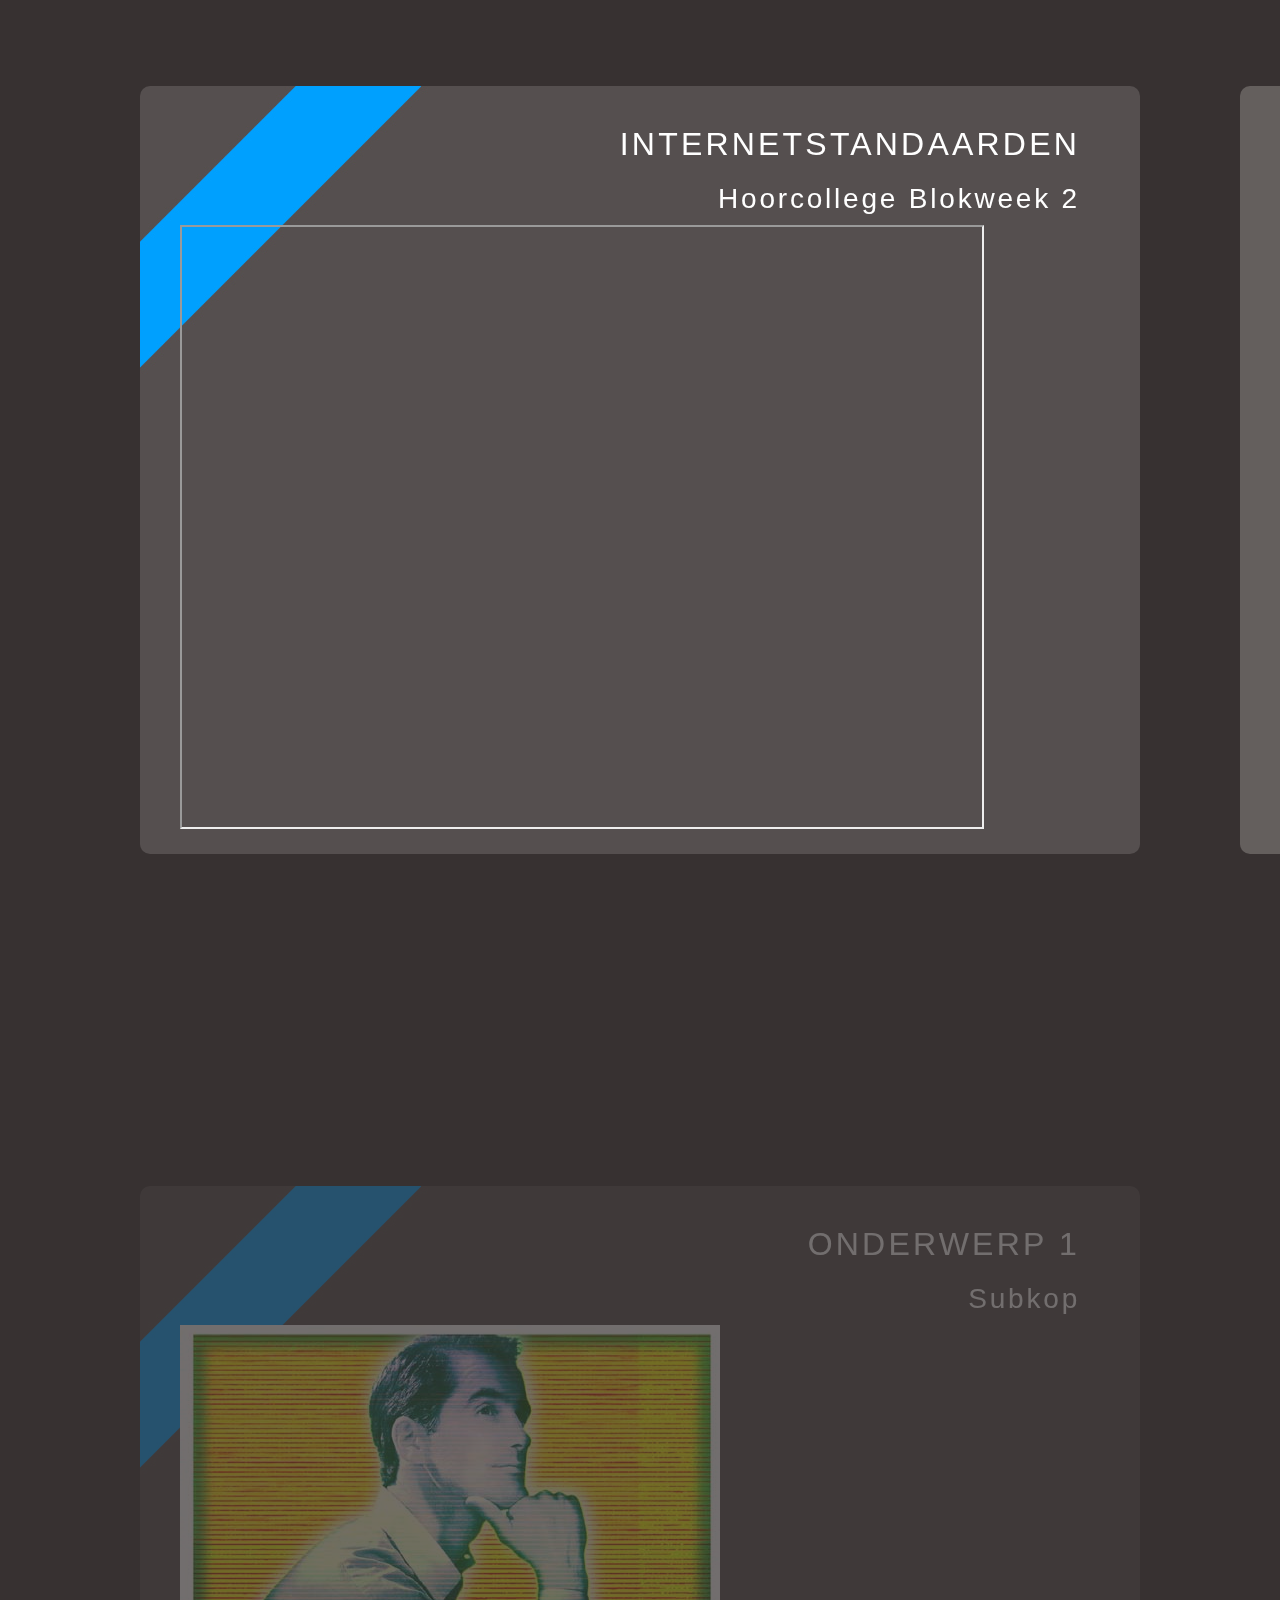
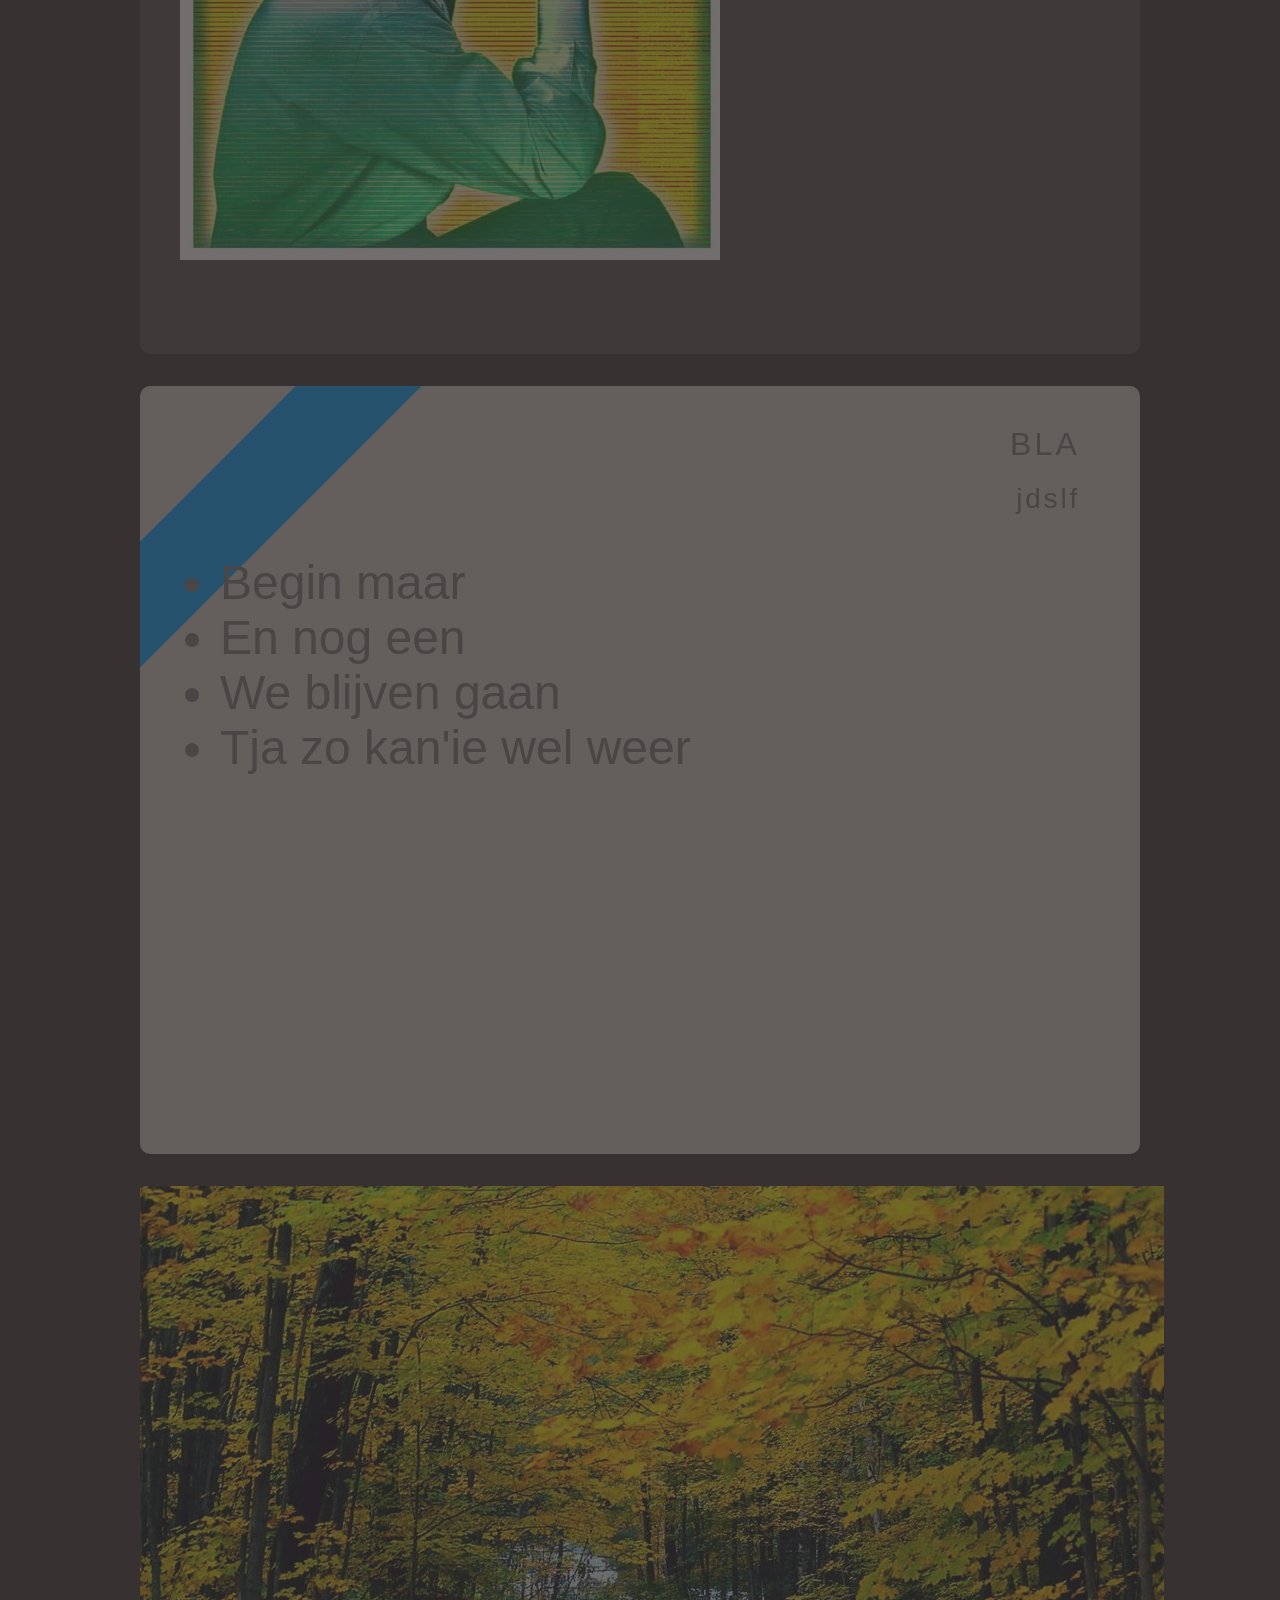
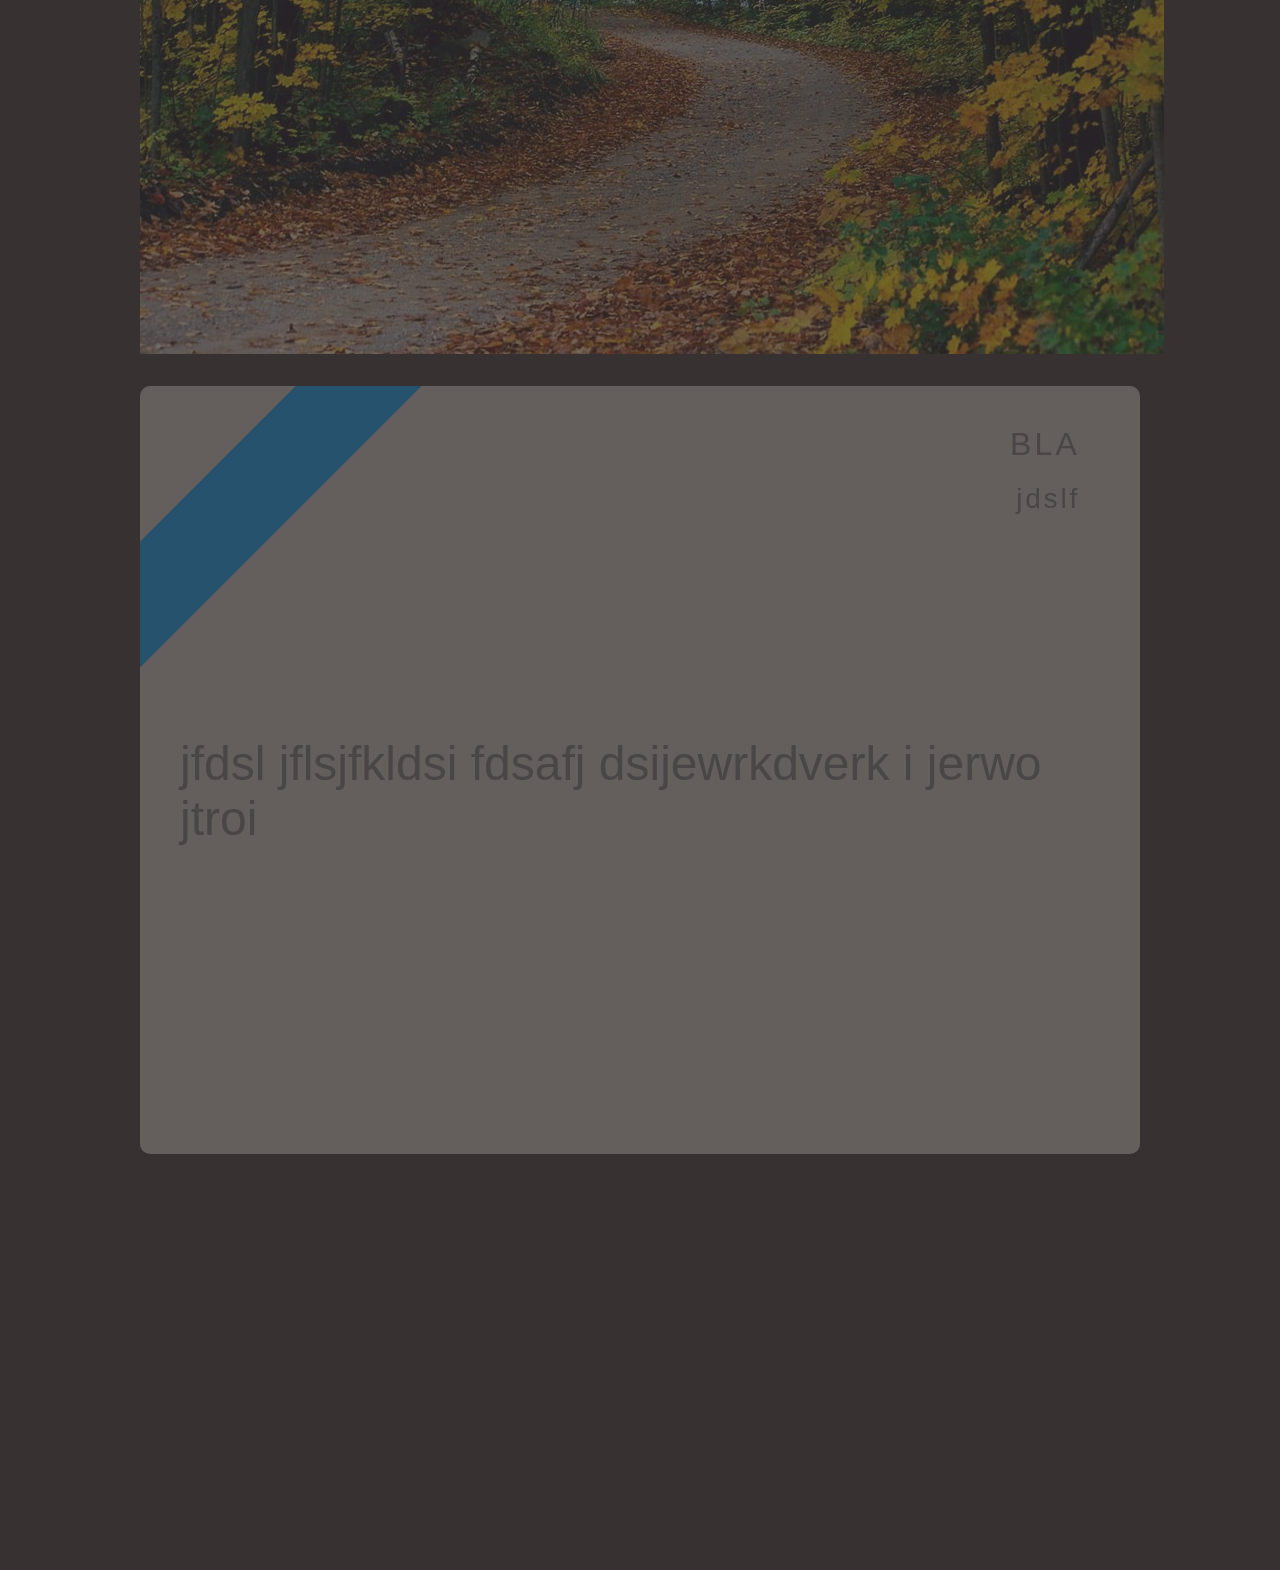
==== hc_template/index.html @ e51bae9c "Aanpassingen aan template en hoorcollege 1" ====
<!doctype html>
<html>
<head>
    <meta charset="utf-8" />
    <title>Test presenteren met impress.js (credits to Bartek Szopka  - http://bartaz.github.com/impress.js/#/bored )</title>
    <meta name="description" content="" />
    <meta name="author" content="Sonja Rouwhorst" />
    <link href="static/css/style.css" rel="stylesheet" />
</head>
<body class="impress-not-supported">
<!--
    This fallback message is only visible when there is `impress-not-supported` class on body.
-->
<section class="fallback-message">
    <p>Your browser <b>doesn't support the features required</b> by impress.js, so you are presented with a simplified version of this presentation.</p>
    <p>For the best experience please use the latest <b>Chrome</b>, <b>Safari</b> or <b>Firefox</b> browser.</p>
</section>

<!-- the parametere data-transition-duration sets the number of miliseconds for a transition -->
<section id="impress" data-transition-duration="1000">
    <!--
        
        All the possible attributes used to position presentation steps, are:
        
        * `data-x`, `data-y`, `data-z` - they define the position of **the center** of step element on
            the canvas in pixels; their default value is 0;
        * `data-rotate-x`, `data-rotate-y`, 'data-rotate-z`, `data-rotate` - they define the rotation of
            the element around given axis in degrees; their default value is 0; `data-rotate` and `data-rotate-z`
            are exactly the same;
        * `data-scale` - defines the scale of step element; default value is 1
        
        These values are used by impress.js in CSS transformation functions, so for more information consult
        CSS transfrom docs: https://developer.mozilla.org/en/CSS/transform
        
    -->

<!-- INTRO -->

    <section id="first" class="step slide darkHTML" data-x="-2200" data-y="-2200">
        <h1>Internetstandaarden</h1>
        <h2>Hoorcollege Blokweek 2</h2>
        <iframe width="800" height="600" src="https://developer.mozilla.org/media/uploads/demos/M/i/Mircea%20Piturca/2bb5c1d8974e5f4a3ae1b3b16e5425be/css-tricks_1309212661_demo_package/index.html" ></iframe>
    </section>

    <section id="weekoverzicht" class="step slide" data-x="-1100" data-y="-2200">
        <h1>Weekoverzicht Internetstandaarden</h1>
        <table class="verticalLines">
            <thead>
                <tr><th>&nbsp;</th><th>HC</th><th>WG</th></tr>
            </thead>
            <tbody>
                <tr>
                    <th>Blokweek 1</th>
                    <td class="lessImportant">CMD AAN!</td>
                    <td class="lessImportant">CMD AAN!</td>
                </tr>
                <!-- Zoom in op deze rij -->
                <tr class="zoom">
                    <th>Blokweek 2</th>
                    <td>DE ZOEKTOCHT NAAR BETEKENIS - Semantiek<br />
                        HOE MAAK JE HTML OP - Praktisch<br />
                        DAT IS DOM! - HTML basis</td>
                    <td>Drieluik oefening analyse<br />
                        Tools<br />
                        Eerste website maken<br />
                    </td>
                </tr>
                <tr>
                    <th>Blokweek 3</th>
                    <td>ALGEMEEN BESCHAAFD HTML - Syntax vs. semantiek<br />
                        FUT (Frequently Used Tags) - Content structuur aangeven<br />
                        A BOX IN A BOX IN A BOX ... - Block vs. inline vs. invisible<br />
                        DON'T BELIEVE THE HYPE - nieuwe html5 elementen<br />
                    </td>
                    <td>Criteria vaststellen met klas<br />
                        Huiswerk bespreken<br />
                        Onderzoek menustijlen<br />
                    </td>
                </tr>
                <tr>
                    <th>Blokweek 4</th>
                    <td>DIVIDE ET IMPERA – Scheiding vormgeving, inhoud en gedrag<br />
                        HOE PAS JE CSS TOE - Praktisch<br />
                        SELECTA – Hoe selecteer je elementen<br />
                        MOOIE DINGEN MAKEN - Over kleur en typografie 
                    </td>
                    <td>Wireframes schetsen<br />
                        HTML template maken<br />
                        Demo one-column en two-column layout<br />
                    </td>
                </tr>
                <tr>
                    <th>Blokweek 5</th>
                    <td>LoVe HAte YOUR LINKS - Pseudo classes<br />
                        DE LEEGTE IS JE VRIEND - Box model<br />
                        LEG HET NEER - layout
                    </td>
                    <td>Presentaties html templates<br />
                        Vlakverdeling oefening<br />
                        Grove vlakverdeling met CSS<br />
                    </td>
                </tr>
                <tr>
                    <th>Blokweek 6</th>
                    <td>IMAGINE THAT! – invoegen van afbeeldingen<br />
                        UPLOAD – Publiceren van jouw website<br />
                        CSS3 FROM HELL – the perks and the prefix hell of CSS3<br />
                        GOED GEDRAG WORDT BELOOND - Javascript intro
                    </td>
                    <td>CSS oog voor detail<br />
                        jQuery<br />
                    </td>
                </tr>
                <tr>
                    <th>Blokweek 7</th>
                    <td>OVER HET SNEL DOCH SLORDIG INZETTEN VAN JAVASCRIPT - JQuery<br />
                        MANIPULEER JE DOM - Luisteren naar en inspelen op gebeurtenissen<br />
                    </td>
                    <td>Werken aan eindopdracht
                    </td>
                </tr>
                <tr>
                    <th>Blokweek 8</th>
                    <td class="lessImportant">Herfstreces</td>
                    <td class="lessImportant">Herfstreces</td>
                </tr>
                <tr>
                    <th>Blokweek 9</th>
                    <td>SYMPOSIUM: STUDENTEN PRESENTEREN<br />
                        VOORBEREIDING OP TENTAMEN<br />
                        VEELGESTELDE VRAGEN OVER WEBSITE<br />
                    </td>
                    <td><strong>Verplichte werkgroep!</strong><br />
                        Elkaars website beoordelen.
                    </td>
                </tr>
                <tr>
                    <th>Blokweek 10</th>
                    <td><strong>Toetsweek</strong></td>
                    <td class="lessImportant">Toetsweek - geen lessen</td>
                </tr>
            </tbody>
        </table>
    </section>

    <section id="iets" class="step slide lightHTML" data-x="0" data-y="-2200">
        <h1>Een kop</h1>
        <h2>Subkop</h2>
        <p class="fullscreen">Dit is een heel interessante regel tekst.</p>
    </section>

    <section id="ietsAnimerends" class="step slide lightHTML" data-x="1100" data-y="-2200">
        <h1>Een kop</h1>
        <h2>Subkop</h2>
        <p class="fullscreen">En nog zoiets leuks. Met een <br /><strong id="zoom">animatietje</strong> waarin wat <strong id="up">gebeurt</strong></p>
    </section>

    <section id="overview" class="step" data-x="0" data-y="0" data-scale="8">
    </section>

<!-- ONDERWERP 1 -->

    <section id="onderwerp1" class="step slide darkHTML" data-x="-2200" data-y="-1100">
        <h1>Onderwerp 1</h1>
        <h2>Subkop</h2>
        <p><img src="media/images/interesting.jpg" alt="interesting" /></p>
    </section>

    <section class="step slide lightHTML" data-x="-2200" data-y="-300">
        <h1>bla</h1>
        <h2>jdslf</h2>
        <ul>
            <li>Begin maar</li>
            <li>En nog een</li>
            <li>We blijven gaan</li>
            <li>Tja zo kan'ie wel weer</li>
        </ul>
    </section>

    <section class="step slide" data-x="-2200" data-y="500">
        <img src="media/images/img1.jpg" alt="" />
    </section>

    <section class="step slide lightHTML" data-x="-2200" data-y="1300">
        <h1>bla</h1>
        <h2>jdslf</h2>
        <p class="fullscreen">jfdsl jflsjfkldsi fdsafj dsijewrkdverk i jerwo jtroi</p>
    </section>

<!-- ONDERWERP 2 -->

    <section id="onderwerp2" class="step slide darkHTML" data-x="-800" data-y="-1100">
        <h1>Onderwerp 2</h1>
        <h2>Subkop</h2>
        <p class="fullscreen">dfjkldsfjlasfjdkl j jlkfdsjlkero nlifjiljdsfl jlf</p>
    </section>

    <section class="step slide" data-x="-800" data-y="-300">
        <img src="media/images/img2.jpg" alt="" />
    </section>

    <section class="step slide lightHTML" data-x="-800" data-y="500">
        <h1>bla</h1>
        <h2>jdslf</h2>
        <p class="fullscreen">jfdsl jflsjfkldsi fdsafj dsijewrkdverk i jerwo jtroi</p>
    </section>

<!-- ONDERWERP 3 -->

    <section id="onderwerp3" class="step slide darkHTML" data-x="600" data-y="-1100">
        <h1>Onderwerp 3</h1>
        <h2>Subkop</h2>
        <p class="fullscreen">Laatste onderwerp pfoeh...</p>
    </section>

    <section class="step slide" data-x="600" data-y="-300">
        <img src="media/images/img3.jpg" alt="" />
    </section>

    <section class="step slide lightHTML" data-x="600" data-y="500">
        <img src="media/images/img4.jpg" alt="" />
    </section>

<!-- SAMENVATTING EN HUISWERK -->

    <section class="step slide summaryHTML" data-rotate="90" data-x="2000" data-y="500">
        <h1>Samenvatting</h1>
        <ul>
            <li>kfdslj</li>
            <li>jsfdkl</li>
        </ul>
    </section>

    <section class="step slide darkNeutral" data-rotate="90" data-x="2000" data-y="1600">
        <h1>Huiswerk</h1>
        <p class="fullscreen">Lezen hoofdstuk 8 t/m 10</p>
    </section>

</section>

<!-- DIT AANZETTEN ALS VOOR STUDENTEN ONLINE KOMT
<section class="hint">
    <p>Use a spacebar or arrow keys to navigate</p>
</section>
-->

<!-- Impress is gemaakt door Bartek Szopka  - http://bartaz.github.com/impress.js/#/bored  -->
<script type="text/javascript" src="static/js/impress.js"></script>
<script>impress().init();</script>
<script type="text/javascript" src="static/js/cmdfuncties.js"></script>

</body>
</html>
---- hc_template/static/css/style.css ----
/* *************************
 * GENERAL STUFF
 ***************************/
 /* a little resetting of the browswer stylesheet */
* {
    margin:0;
    padding:0;
}
/* HTML5 display-role reset for older browsers */
article, aside, details, figcaption, figure, footer, header, hgroup, menu, nav, section {
    display: block;
}
body {
    min-height: 740px;
    background-color: rgb(55,49,49);
    font-family:helvetica,sans-serif;
    font-size: 22px;
}
strong {
    text-transform: uppercase;
}

h1,h2,h3 {
    color:inherit;
    letter-spacing: 0.1em;
    font-weight: normal;
}
h1 {
    text-align: right;
    font-size: 32px;
    text-transform: uppercase;
    margin: 40px 60px 20px 20px;
}
h2 {
    text-align: right;
    font-size:28px;
    margin-bottom: 10px;
    margin-right: 60px;
}
h3 {
    margin-left: 40px;
    font-size:24px;
}
a {
    text-decoration: none;
    color:rgb(0,160,254);
}
a:hover, a:focus {
    color:rgb(0,130,224);
}
iframe {
    margin-left: 40px;
}
ul, ol {
    margin: 40px 40px 40px 80px;
    font-size:48px;
}
p {
    margin: 0px 40px;
 }
.fullscreen {
    position:absolute;
    top:350px;
    font-size:48px;
}    
.html {
    color:rgb(0,160,254);
    font-family:courier, monospace;
}
.css {
    color:rgb(244,74,123);
    font-family:courier, monospace;
}
.lessImportant {
    color:rgb(120,120,120);
    font-style:italic;
}
/*******************************
 * FALLBACK MESSAGE
  ******************************/
.fallback-message {
    font-family: sans-serif;
    line-height: 1.3;
    
    width: 780px;
    padding: 10px 10px 0;
    margin: 20px auto;

    border: 1px solid #E4C652;
    border-radius: 10px;
    background: #EEDC94;
}

.fallback-message p {
    margin-bottom: 10px;
}

.impress-supported .fallback-message {
    display: none;
}

/***************************************
 * SLIDE
 ***************************************/
.slide {
    display: block;
    width: 1024px;
    height: 768px;
    background-color: rgb(208,203,199);
    color: rgb(120,120,120);
    border-radius: 10px;
}
.lightJS {
    background-repeat: no-repeat;
    background-image: url(../images/lightJS.jpg);
}
.lightHTML {
    background-repeat: no-repeat;
    background-image: url(../images/lightHTML.jpg);
}
.lightCSS {
    background-repeat: no-repeat;
    background-image: url(../images/lightCSS.jpg);
}
.darkJS {
    color: white;
    background-color: rgb(85,79,79);
    background-repeat: no-repeat;
    background-image: url(../images/darkJS.jpg);
}
.darkNeutral {
    color: white;
    background-color: rgb(85,79,79);
    background-repeat: no-repeat;
    background-image: url(../images/darkNeutral.jpg);
}
.darkHTML {
    color: white;
    background-color: rgb(85,79,79);
    background-repeat: no-repeat;
    background-image: url(../images/darkHTML.jpg);
}
.darkCSS {
    color: white;
    background-color: rgb(85,79,79);
    background-repeat: no-repeat;
    background-image: url(../images/darkCSS.jpg);
}
.summaryHTML {
    background-color: rgb(0,160,254);
    color:white;
}
.summaryCSS {
    background-color: rgb(244,74,123);
    color:white;
}

/*********************
 *  TABLES
 *********************/
table {
    margin:0px 20px 20px 40px;
}
th {
    padding:10px;
    vertical-align: top;
    text-align: left;
    text-transform: uppercase;
    letter-spacing: 0.1em;
    font-weight: normal;
    color:rgb(80,80,80);
    font-size: 14px;
    border-bottom:1px solid rgb(120,120,120);
}
td {
    color:rgb(80,80,80);
    font-size:11px;
    padding:10px;
    border-bottom:1px dotted rgb(120,120,120);
    vertical-align: top;
}
.verticalLines th {
    text-align: center;
    vertical-align: middle;
    border:0;
    background-color: rgb(208,203,199);
}
.verticalLines td {
    padding:10px;
    width:300px;
    vertical-align: middle;
    -webkit-border-radius: 6px;
            border-radius: 6px;
    -moz-background-clip: padding; -webkit-background-clip: padding-box; background-clip: padding-box;
}
.verticalLines td:nth-child(even) {
    background-color: rgb(244,74,123);
    background-image: -webkit-gradient(linear, left top, left bottom, from(rgb(244,74,123)), to(rgb(255,94,143)));
    background-image: -webkit-linear-gradient(top, rgb(244,74,123), rgb(255,94,143));
    background-image:    -moz-linear-gradient(top, rgb(244,74,123), rgb(255,94,143));
    background-image:      -o-linear-gradient(top, rgb(244,74,123), rgb(255,94,143));
    background-image:         linear-gradient(to bottom, rgb(244,74,123), rgb(255,94,143));
}
.verticalLines td:nth-child(odd) {
    background-color: rgb(0,206,254);
    background-image: -webkit-gradient(linear, left top, left bottom, from(rgb(0,206,254)), to(rgb(20,226,255)));
    background-image: -webkit-linear-gradient(top, rgb(0,206,254), rgb(20,226,255));
    background-image:    -moz-linear-gradient(top, rgb(0,206,254), rgb(20,226,255));
    background-image:      -o-linear-gradient(top, rgb(0,206,254), rgb(20,226,255));
    background-image:         linear-gradient(to bottom, rgb(0,206,254), rgb(20,226,255));
}
.verticalLines td:nth-child(odd).lessImportant, .verticalLines td:nth-child(even).lessImportant {
    background-color: rgb(178,173,169);
    background-image: -webkit-gradient(linear, left top, left bottom, from(rgb(178,173,169)), to(rgb(198,193,189)));
    background-image: -webkit-linear-gradient(top, rgb(178,173,169), rgb(198,193,189));
    background-image:    -moz-linear-gradient(top, rgb(178,173,169), rgb(198,193,189));
    background-image:      -o-linear-gradient(top, rgb(178,173,169), rgb(198,193,189));
    background-image:         linear-gradient(to bottom, rgb(178,173,169), rgb(198,193,189));
}

/******************************
 * STEPS
 ******************************/

.step {
    position: relative;
    width: 1000px;
    margin: 20px auto;
}

.impress-enabled .step {
    opacity: 0.3;

    -webkit-transition: opacity 1s;
    -moz-transition:    opacity 1s;
    -ms-transition:     opacity 1s;
    -o-transition:      opacity 1s;
    transition:         opacity 1s;
}

.impress-enabled .step.active { 
    opacity: 1 
}


/*************************************
  * UNIQUE STEPS
  ************************************/

#weekoverzicht.present .zoom {
    -webkit-transition: 0.5s;
    -moz-transition:    0.5s;
    -ms-transition:     0.5s;
    -o-transition:      0.5s;
    transition:         0.5s;

    -webkit-transform: scale(1.5);
    -moz-transform:    scale(1.5);
    -ms-transform:     scale(1.5);
    -o-transform:      scale(1.5);
    transform:         scale(1.5);

    -webkit-transition-delay: 2.0s;
    -moz-transition-delay:    2.0s;
    -ms-transition-delay:     2.0s;
    -o-transition-delay:      2.0s;
    transition-delay:         2.0s;
}

#ietsAnimerends strong {
    display: inline-block;
    -webkit-transition: 0.5s;
    -moz-transition:    0.5s;
    -ms-transition:     0.5s;
    -o-transition:      0.5s;
    transition:         0.5s;
}
#ietsAnimerends.present #zoom{
    -webkit-transform: scale(1.1);
    -moz-transform:    scale(1.1);
    -ms-transform:     scale(1.1);
    -o-transform:      scale(1.1);
    transform:         scale(1.1);

    -webkit-transition-delay: 0.5s;
    -moz-transition-delay:    0.5s;
    -ms-transition-delay:     0.5s;
    -o-transition-delay:      0.5s;
    transition-delay:         0.5s;
}
#ietsAnimerends.present #up{
     -webkit-transform: translateY(-10px);
    -moz-transform:    translateY(-10px);
    -ms-transform:     translateY(-10px);
    -o-transform:      translateY(-10px);
    transform:         translateY(-10px);

    -webkit-transition-delay: 1s;
    -moz-transition-delay:    1s;
    -ms-transition-delay:     1s;
    -o-transition-delay:      1s;
    transition-delay:         1s;
}

#overview { display: none }

/*
    We also make other steps visible and give them a pointer cursor using the
    `impress-on-` class.
*/
.impress-on-overview .step {
    opacity: 1;
    cursor: pointer;
}

/*********************************
 * HINT
 *********************************/
.hint {
    /*
        We hide the hint until presentation is started and from browsers not supporting
        impress.js, as they will have a linear scrollable view ...
    */
    display: none;
    
    /*
        ... and give it some fixed position and nice styles.
    */
    position: fixed;
    left: 0;
    right: 0;
    bottom: 200px;
    
    background: rgba(0,0,0,0.5);
    color: #EEE;
    text-align: center;
    
    font-size: 50px;
    padding: 20px;
    
    z-index: 100;
    
    /*
        By default we don't want the hint to be visible, so we make it transparent ...
    */
    opacity: 0;
    
    /*
        ... and position it below the bottom of the screen (relative to it's fixed position)
    */
    -webkit-transform: translateY(400px);
    -moz-transform:    translateY(400px);
    -ms-transform:     translateY(400px);
    -o-transform:      translateY(400px);
    transform:         translateY(400px);

    /*
        Now let's imagine that the hint is visible and we want to fade it out and move out
        of the screen.
        
        So we define the transition on the opacity property with 1s duration and another
        transition on transform property delayed by 1s so it will happen after the fade out
        on opacity finished.
        
        This way user will not see the hint moving down.
    */
    -webkit-transition: opacity 1s, -webkit-transform 0.5s 1s;
    -moz-transition:    opacity 1s,    -moz-transform 0.5s 1s;
    -ms-transition:     opacity 1s,     -ms-transform 0.5s 1s;
    -o-transition:      opacity 1s,      -o-transform 0.5s 1s;
    transition:         opacity 1s,         transform 0.5s 1s;
}

/*
    Now we 'enable' the hint when presentation is initialized ...
*/
.impress-enabled .hint { display: block }

/*
    ... and we will show it when the first step (with id 'first') is active.
*/
.impress-on-first .hint {
    /*
        We remove the transparency and position the hint in its default fixed
        position.
    */
    opacity: 1;
    
    -webkit-transform: translateY(0px);
    -moz-transform:    translateY(0px);
    -ms-transform:     translateY(0px);
    -o-transform:      translateY(0px);
    transform:         translateY(0px);
    
    /*
        Now for fade in transition we have the oposite situation from the one
        above.
        
        First after 4.5s delay we animate the transform property to move the hint
        into its correct position and after that we fade it in with opacity 
        transition.
    */
    -webkit-transition: opacity 1s 5s, -webkit-transform 0.5s 4.5s;
    -moz-transition:    opacity 1s 5s,    -moz-transform 0.5s 4.5s;
    -ms-transition:     opacity 1s 5s,     -ms-transform 0.5s 4.5s;
    -o-transition:      opacity 1s 5s,      -o-transform 0.5s 4.5s;
    transition:         opacity 1s 5s,         transform 0.5s 4.5s;
}
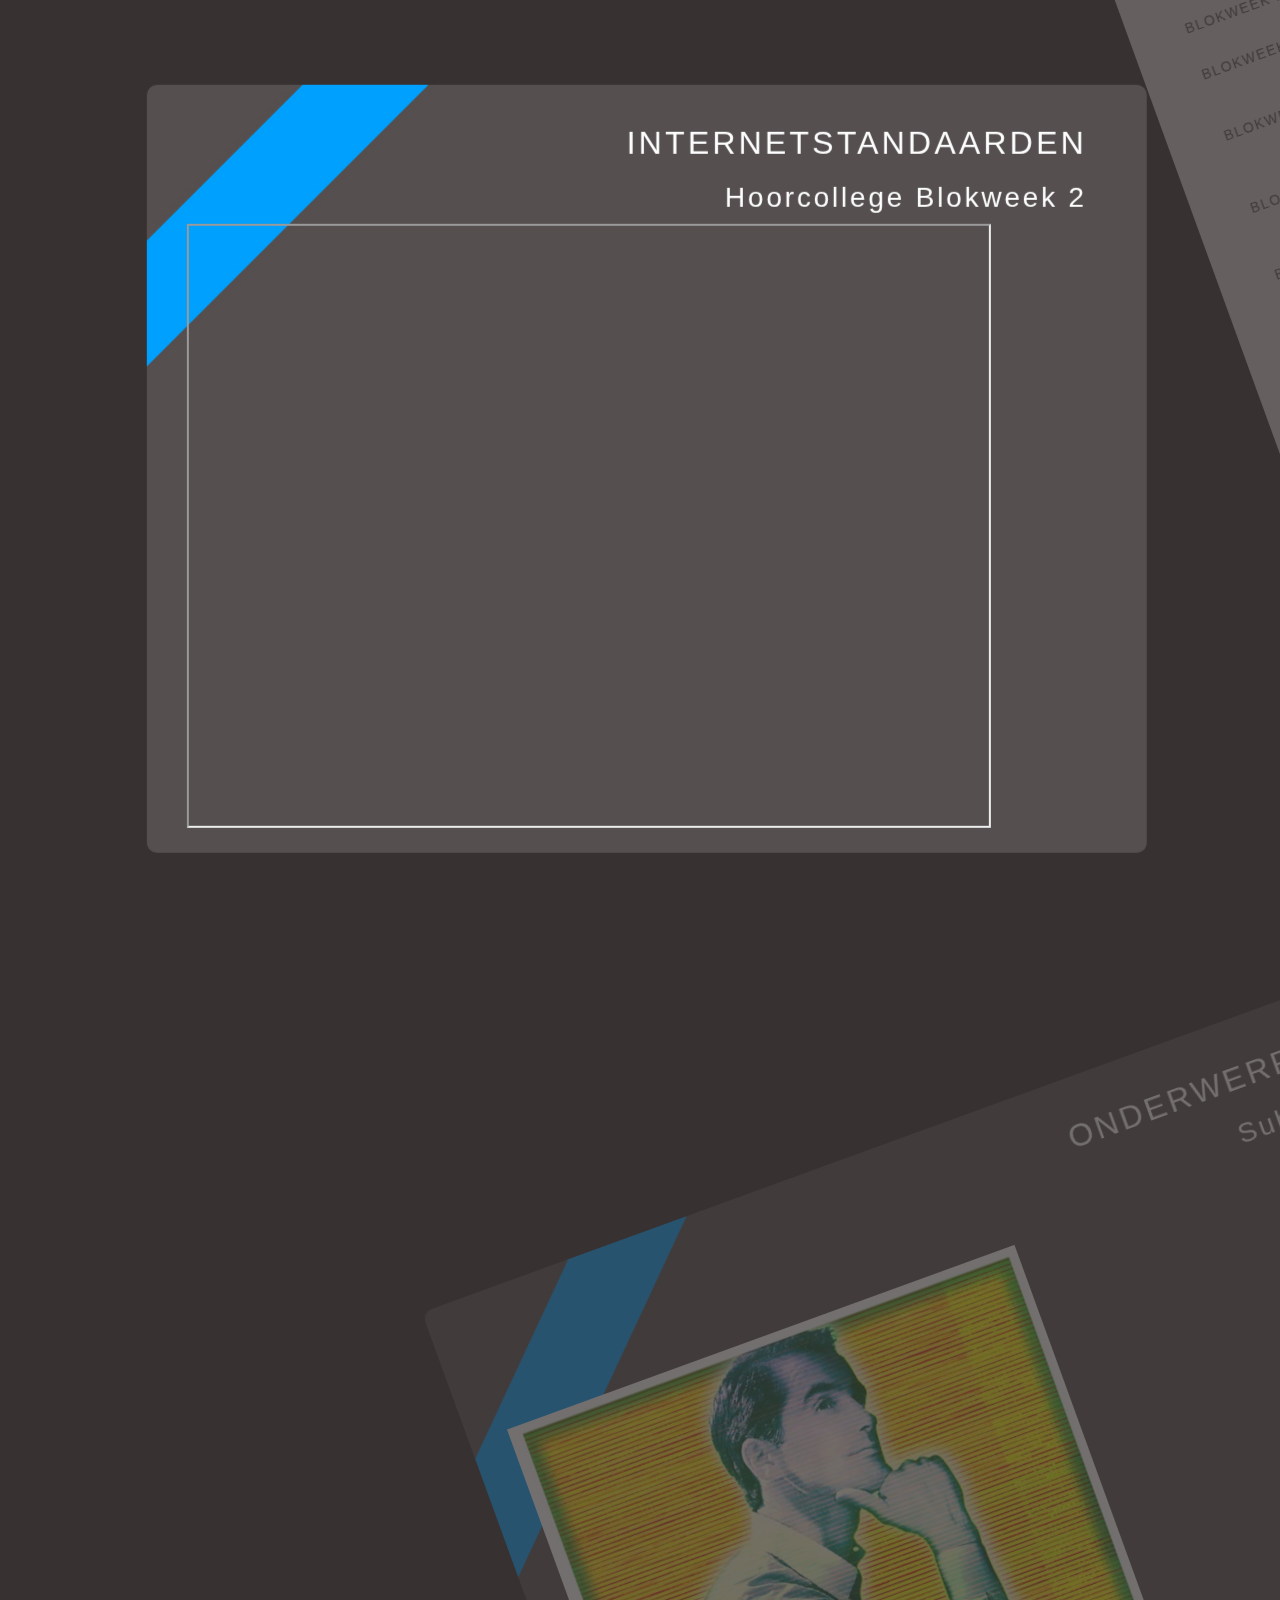
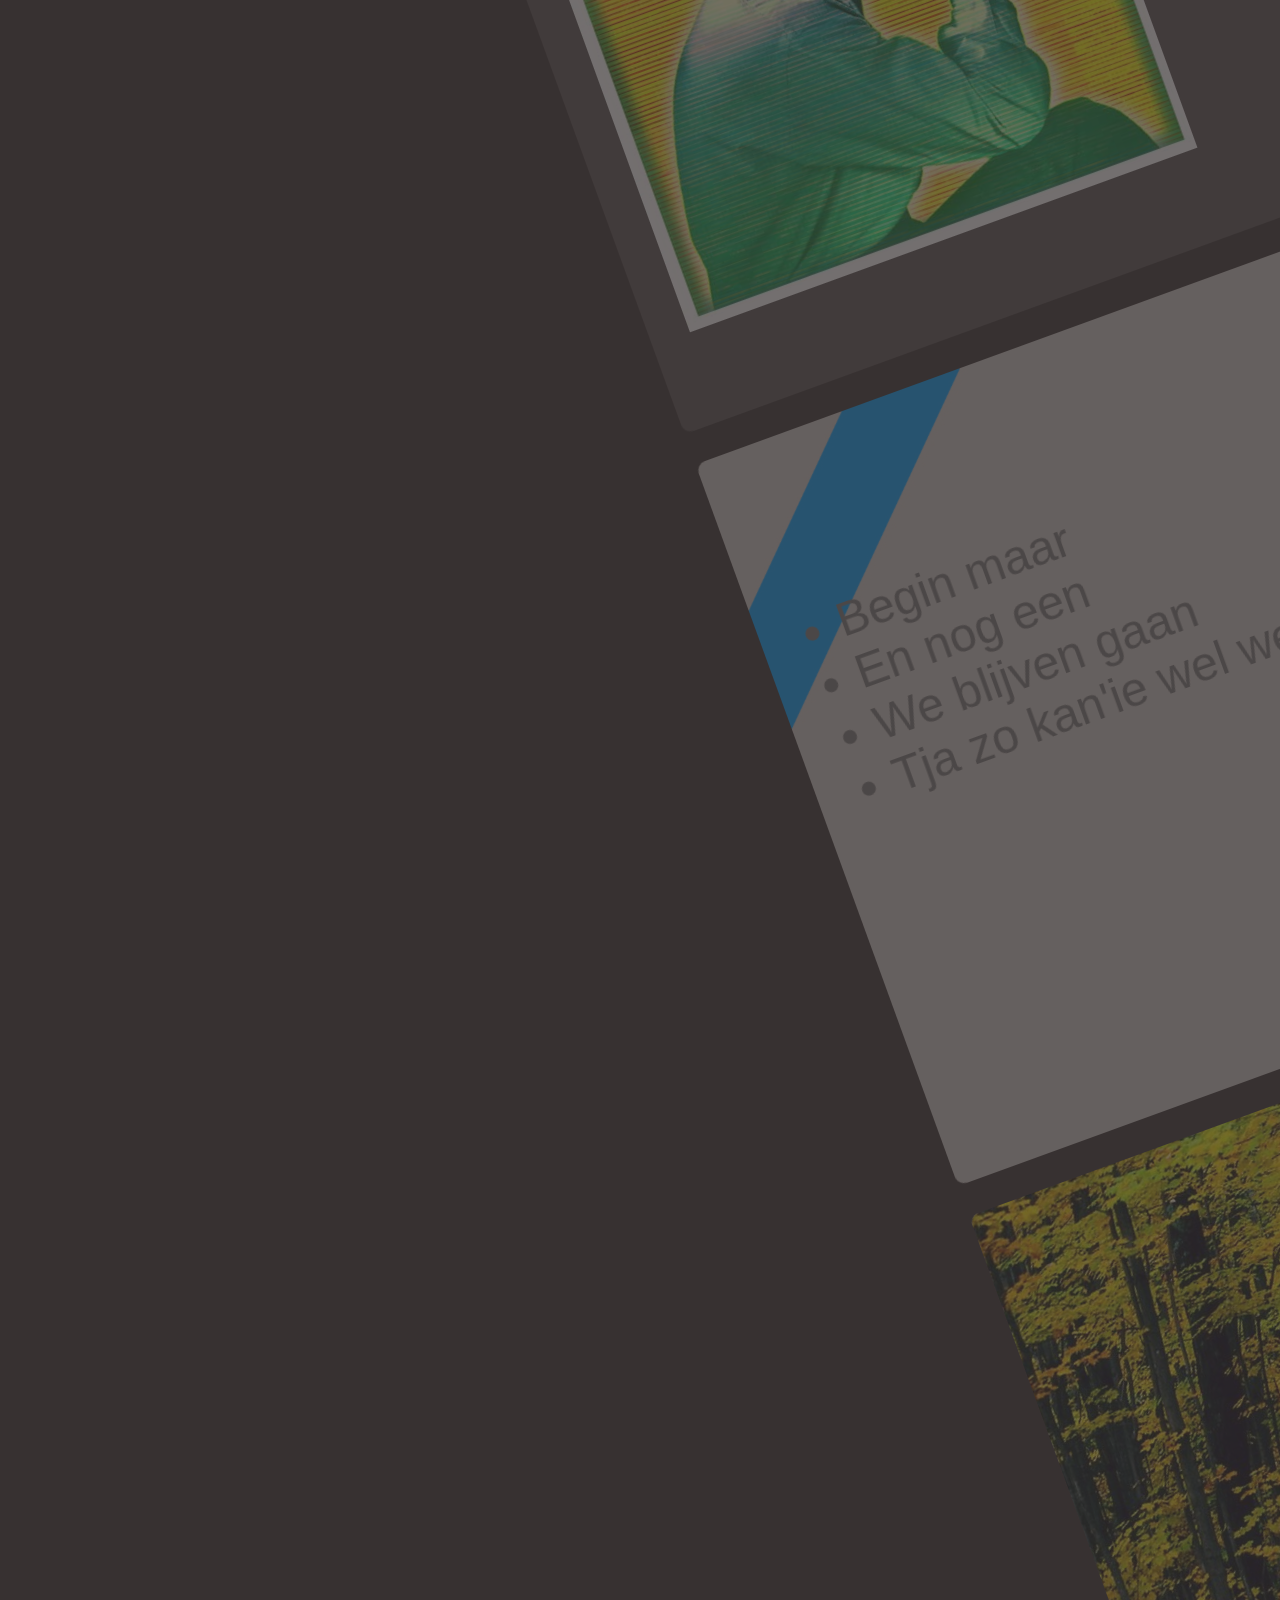
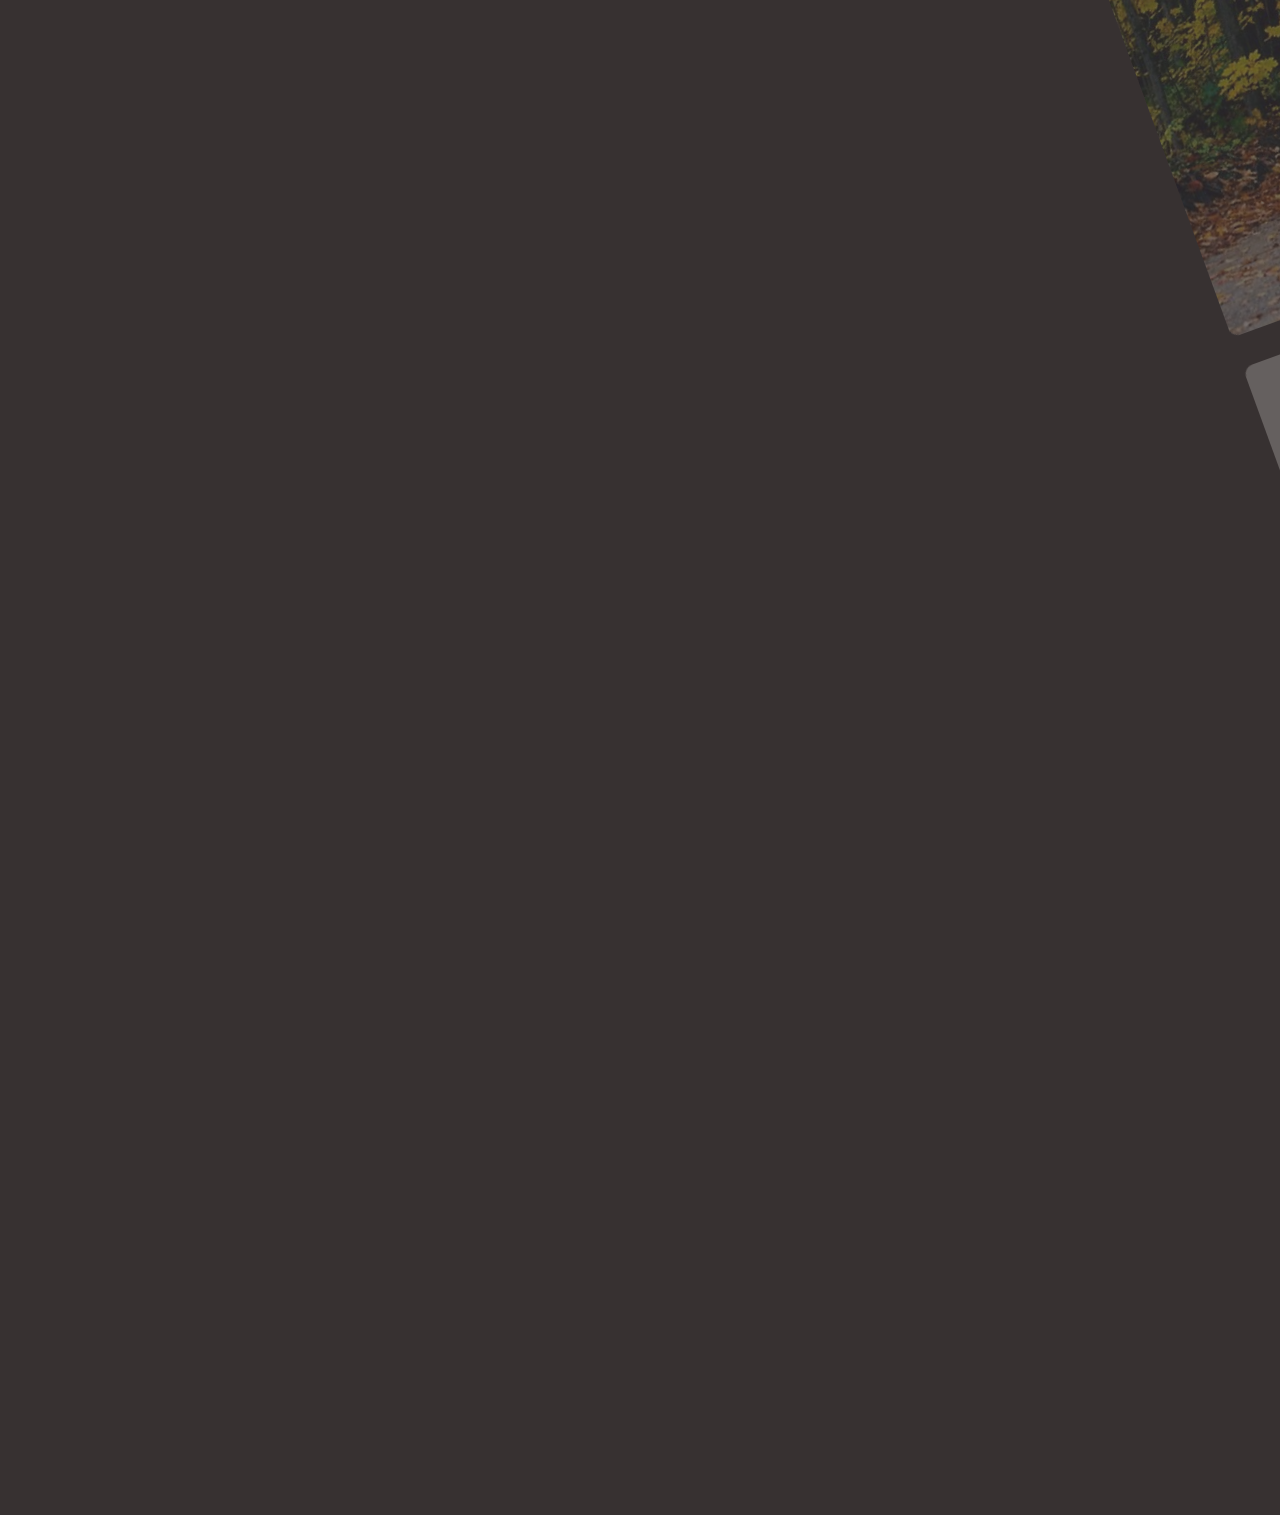
==== commit 68038547: "fixed zoom bug" ====
--- a/hc_template/index.html
+++ b/hc_template/index.html
@@ -1,5 +1,4 @@
-
-<!doctype html>
+<!DOCTYPE html>
 <html>
 <head>
     <meta charset="utf-8" />
@@ -37,7 +36,7 @@
 
 <!-- INTRO -->
 
-    <section id="first" class="step slide darkHTML" data-x="-2200" data-y="-2200">
+    <section id="first" class="step slide darkHTML" data-x="-2200" data-y="-2200" data-rotate="20">
         <h1>Internetstandaarden</h1>
         <h2>Hoorcollege Blokweek 2</h2>
         <iframe width="800" height="600" src="https://developer.mozilla.org/media/uploads/demos/M/i/Mircea%20Piturca/2bb5c1d8974e5f4a3ae1b3b16e5425be/css-tricks_1309212661_demo_package/index.html" ></iframe>
--- a/hc_template/static/css/style.css
+++ b/hc_template/static/css/style.css
@@ -109,6 +109,7 @@
     background-color: rgb(208,203,199);
     color: rgb(120,120,120);
     border-radius: 10px;
+    overflow: hidden;
 }
 .lightJS {
     background-repeat: no-repeat;
